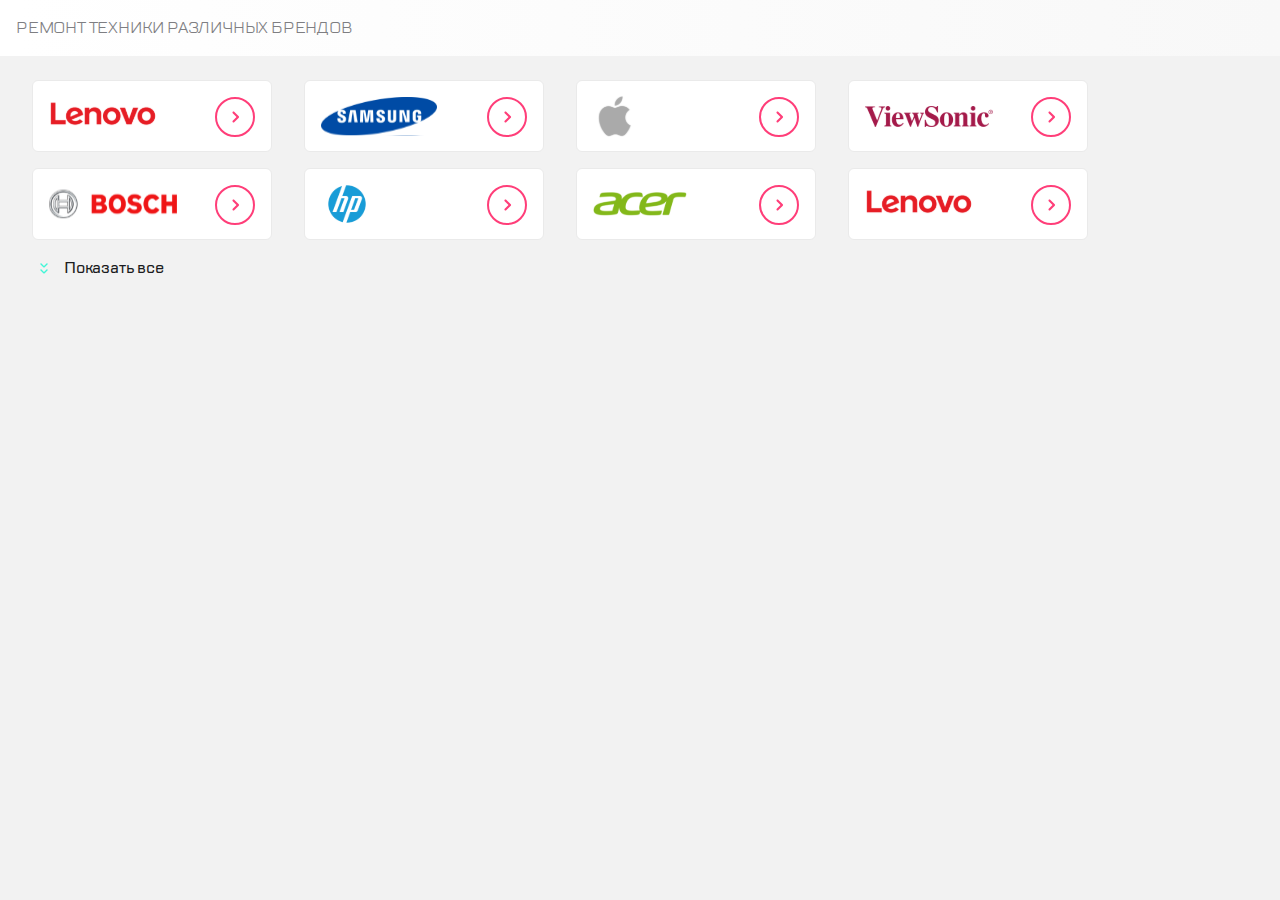
==== 1.5block/index.html @ 58ad98b1 "Add files via upload" ====
<!DOCTYPE html> 
<html lang="ru">
<head>
    <meta charset="UTF-8">
    <meta name="viewport"
          content="width=device-width, user-scalable=no, initial-scale=1.0, maximum-scale=1.0, minimum-scale=1.0">
    <meta http-equiv="X-UA-Compatible" content="ie=edge">
    <title>1.5</title>
    <link rel="stylesheet" href="https://cdn.jsdelivr.net/npm/swiper@8/swiper-bundle.min.css"/>
    <script src="https://cdn.jsdelivr.net/npm/swiper@8/swiper-bundle.min.js"></script>
    <link rel="stylesheet" href="./style/style.css">
</head>
<body>
    <section class="brands-menu">
        <h1 class="brands-menu__title">Рeмонт техники различных брендов</h1>
        <div class="swiper">
              <nav class="brands-menu__nav swiper-wrapper">
                    <a href = "#" class="swiper-slide brands-menu__item">
                      <img class="brands-menu__item-logo" src="./style/logo-pics/lenovo.svg">
                    </a>
                    <a href = "#" class="swiper-slide brands-menu__item">
                      <img  class="brands-menu__item-logo" src="./style/logo-pics/samsung.svg">
                    </a>
                    <a href = "#" class="swiper-slide brands-menu__item">
                      <img class="brands-menu__item-logo" src="./style/logo-pics/apple.svg">
                    </a>
                    <a href = "#" class="swiper-slide brands-menu__item">
                      <img class="brands-menu__item-logo" src="./style/logo-pics/viewsonic.svg">
                    </a>
                    <a href = "#" class="swiper-slide brands-menu__item">
                      <img class="brands-menu__item-logo" src="./style/logo-pics/bosh.svg">
                    </a>
                    <a href = "#" class="swiper-slide brands-menu__item">
                      <img class="brands-menu__item-logo" src="./style/logo-pics/hp.svg">
                    </a>
                    <a href = "#" class="swiper-slide brands-menu__item">
                      <img class="brands-menu__item-logo" src="./style/logo-pics/acer.svg">
                    </a>
                    <a href = "#" class="swiper-slide brands-menu__item">
                      <img class="brands-menu__item-logo" src="./style/logo-pics/lenovo.svg">
                    </a>
                    <a href = "#" class="swiper-slide brands-menu__item">
                      <img class="brands-menu__item-logo" src="./style/logo-pics/samsung.svg">
                    </a>
                    <a href = "#" class="swiper-slide brands-menu__item">
                      <img class="brands-menu__item-logo" src="./style/logo-pics/apple.svg">
                    </a>
                    <a href = "#" class="swiper-slide brands-menu__item">
                      <img class="brands-menu__item-logo" src="./style/logo-pics/samsung.svg">
                    </a>
              </nav>
                <div class="swiper-pagination"></div>
          </div>
            <div class="inner-container">
                <nav class="brands-menu__nav brands-menu__nav--advanced">
                      <a href = "#" class="brands-menu__item">
                        <img class="brands-menu__item-logo" src="./style/logo-pics/lenovo.svg">
                      </a>
                      <a href = "#" class="brands-menu__item">
                        <img  class="brands-menu__item-logo" src="./style/logo-pics/samsung.svg">
                      </a>
                      <a href = "#" class="brands-menu__item">
                        <img class="brands-menu__item-logo" src="./style/logo-pics/apple.svg">
                      </a>
                      <a href = "#" class="brands-menu__item">
                        <img class="brands-menu__item-logo" src="./style/logo-pics/viewsonic.svg">
                      </a>
                      <a href = "#" class="brands-menu__item">
                        <img class="brands-menu__item-logo" src="./style/logo-pics/bosh.svg">
                      </a>
                      <a href = "#" class="brands-menu__item">
                        <img class="brands-menu__item-logo" src="./style/logo-pics/hp.svg"></a>
                      <a href = "#" class="brands-menu__item">
                        <img class="brands-menu__item-logo" src="./style/logo-pics/acer.svg">
                      </a>
                      <a href = "#" class="brands-menu__item">
                        <img class="brands-menu__item-logo" src="./style/logo-pics/lenovo.svg">
                      </a>
                      <a href = "#" class="brands-menu__item">
                        <img class="brands-menu__item-logo" src="./style/logo-pics/samsung.svg">
                      </a>
                      <a href = "#" class="brands-menu__item">
                        <img class="brands-menu__item-logo" src="./style/logo-pics/apple.svg">
                      </a>
                      <a href = "#" class="brands-menu__item">
                        <img class="brands-menu__item-logo" src="./style/logo-pics/samsung.svg">
                      </a>
                </nav>
                <button class="brands-menu__btn-more btn-more">
                  <img class="btn-more__img" src="./style/interface-img/expand.svg">
                  <div class="brands-menu__btn-caption btn-more__caption">Показать все</div>
                </button>
            </div>
    </section>
    <script src="./script/script.js"></script>
</body>
</html>
---- 1.5block/style/style.css ----
@import url(fonts.css);

*,*::after,*::before {
    margin: 0;
    padding: 0;
    box-sizing: border-box;
    font-family: "TT Lakes", sans-serif;
    font-size: 16px;
 }

 body {
    background-color: #F2F2F2;
 }

 a:hover, button:hover {
    cursor: pointer;
 }
 .brands-menu {
    font-family: 'TT Lakes';
}

.brands-menu__nav {
    width: 100%;
 }

 .swiper-pagination-bullet {
    background-color: #9d9d9d;
    width: 12px;
    height: 12px; 
 }

 .swiper-pagination-bullet-active {
    background-color: #B5B6BC;
}

.brands-menu__item{
    position: relative;
}
.brands-menu__item-logo {
    margin-left: 16px;
}
 .brands-menu__item::after {
    content: "";
    position: absolute;
    width: 40px;
    height:40px;
    top: 16px;
    right: 16px;
    z-index: 2;
    background-image: url('./logo-pics/go.svg');
}
.brands-menu__title {
    font-weight: 400;
    padding: 16px;
    letter-spacing: -0.2px;
    height: 80px;
    width: 100%;
    font-size: 16px;
    line-height: 24px;
    text-transform: uppercase;
    color: #7E7E82;
    background-image: linear-gradient(270deg, #F8F8F8 0%, #FFFFFF 98.61%);
    }

.brands-menu__nav--advanced {
    display: none;
}

@media(min-width:758px){
    .brands-menu__title {
    height: 56px;
    }
}
.brands-menu__item {
    min-width: 224px;
    width: 240px;
    position: relative;
    display: flex;
    height: 72px;
    flex-direction: row;
    align-items: center;
    justify-content: flex-start;
    border: 1px solid #EAEAEA;
    background-color: white;
    border-radius: 6px;
 }
 .brands-menu__btn-more {
    width: 200px;
    display: none;
    background: transparent;
    border: none;
    font-family: 'TT Lakes';
    font-style: normal;
    font-weight: 500;
    font-size: 16px;
    line-height: 24px;
    letter-spacing: -0.2px;
    color: #1B1C21; 
}
.btn-more__img {
    width: 24px;
    height: 24px;
}
.btn-more__caption {
    margin-left:8px;
}
@media (hover: none) and (pointer: coarse) {
    .brands-menu__nav{
        padding: 16px;
     }
     .brands-menu__nav--advanced, .brands-menu__btn-more {
         display:none;
     }
     .swiper {
         min-width: 320px;
         min-height: 134px;
     }
     .swiper::before {
         content: '';
         position: absolute;
         width: 20px;
         height: 72px;
         background: linear-gradient(270deg, #F8F8F8 16.84%, rgba(248, 248, 248, 0.0001) 100%);
         top: 16px;
         right: 0;
         z-index: 2;
     }
 }
 
  @media (min-width:1120px) {
     .brands-menu__nav--advanced--open {
        height: auto;
     }
 }
 

 @media (min-width:768px) {
    .swiper {
        display: none;
    }
     .brands-menu__nav--advanced {
        display: initial;
    }
    .brands-menu__btn-more {
        display: flex;
    }
    .brands-menu {
        display: flex;
        flex-direction: column;
        align-items: center;
    }
    .brands-menu__item{
        width: 224px;
    }
    .inner-container {
        width: calc(100% - 24px * 2);
    }
    .brands-menu__nav--advanced {
         height: calc(72px*2 + 24px + 16px * 2);
         display: grid;
         grid-template-columns: repeat(auto-fit, 220px);
         grid-auto-rows: 72px;
         overflow: hidden;
         padding: 24px 0;
         grid-template-columns: repeat(auto-fit, 220px);
         column-gap: 24px;
         row-gap: 16px;
     }
     .brands-menu__nav--advanced--open {
         height: auto;
     }
 }

@media (min-width:1120px){
    .inner-container {
        width: calc(100% - 32px * 2);
    }
    .brands-menu__item {
        width: 240px;
    }
    .brands-menu__nav{
        padding: 24px 0;
        grid-template-columns: repeat(auto-fill, 240px);
        column-gap: 32px;
        row-gap: 16px;
    }
    .brands-menu__nav--advanced {
        height: calc(72px * 2 + 24px + 16px * 2);
    }
    .brands-menu__nav--advanced--open {
        height: auto;
    }

}
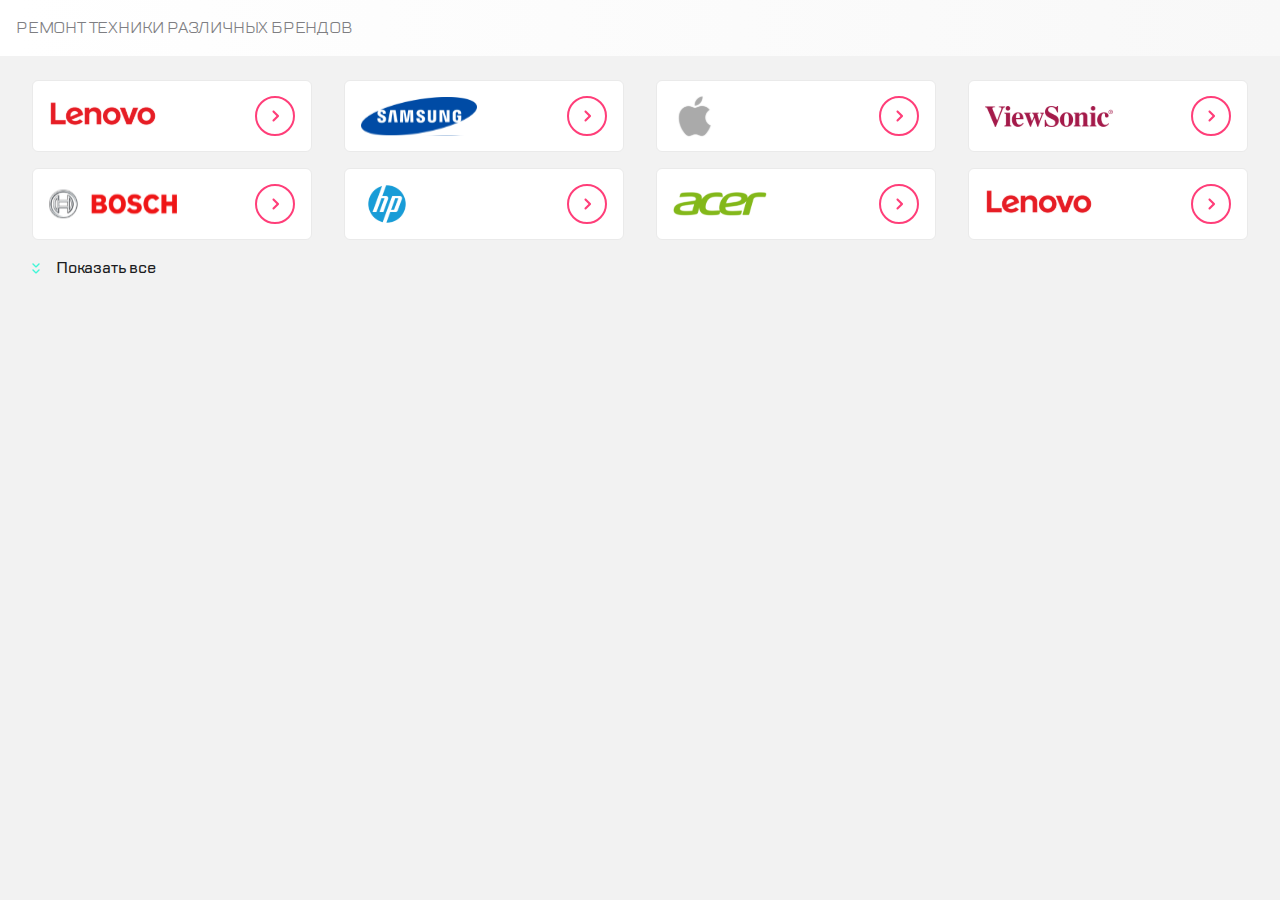
==== commit 0027bded: "Add files via upload" ====
--- a/1.5block/index.html
+++ b/1.5block/index.html
@@ -1,4 +1,4 @@
-<!DOCTYPE html> 
+<!DOCTYPE html>
 <html lang="ru">
 <head>
     <meta charset="UTF-8">
@@ -11,87 +11,176 @@
     <link rel="stylesheet" href="./style/style.css">
 </head>
 <body>
-    <section class="brands-menu">
-        <h1 class="brands-menu__title">Рeмонт техники различных брендов</h1>
+    <section class="brands">
+        <h1 class="brands__title">Рeмонт техники различных брендов</h1>
         <div class="swiper">
-              <nav class="brands-menu__nav swiper-wrapper">
-                    <a href = "#" class="swiper-slide brands-menu__item">
-                      <img class="brands-menu__item-logo" src="./style/logo-pics/lenovo.svg">
-                    </a>
-                    <a href = "#" class="swiper-slide brands-menu__item">
-                      <img  class="brands-menu__item-logo" src="./style/logo-pics/samsung.svg">
-                    </a>
-                    <a href = "#" class="swiper-slide brands-menu__item">
-                      <img class="brands-menu__item-logo" src="./style/logo-pics/apple.svg">
-                    </a>
-                    <a href = "#" class="swiper-slide brands-menu__item">
-                      <img class="brands-menu__item-logo" src="./style/logo-pics/viewsonic.svg">
-                    </a>
-                    <a href = "#" class="swiper-slide brands-menu__item">
-                      <img class="brands-menu__item-logo" src="./style/logo-pics/bosh.svg">
-                    </a>
-                    <a href = "#" class="swiper-slide brands-menu__item">
-                      <img class="brands-menu__item-logo" src="./style/logo-pics/hp.svg">
-                    </a>
-                    <a href = "#" class="swiper-slide brands-menu__item">
-                      <img class="brands-menu__item-logo" src="./style/logo-pics/acer.svg">
-                    </a>
-                    <a href = "#" class="swiper-slide brands-menu__item">
-                      <img class="brands-menu__item-logo" src="./style/logo-pics/lenovo.svg">
-                    </a>
-                    <a href = "#" class="swiper-slide brands-menu__item">
-                      <img class="brands-menu__item-logo" src="./style/logo-pics/samsung.svg">
-                    </a>
-                    <a href = "#" class="swiper-slide brands-menu__item">
-                      <img class="brands-menu__item-logo" src="./style/logo-pics/apple.svg">
-                    </a>
-                    <a href = "#" class="swiper-slide brands-menu__item">
-                      <img class="brands-menu__item-logo" src="./style/logo-pics/samsung.svg">
-                    </a>
-              </nav>
+            <menu class="brands__nav swiper-wrapper">
+                <button class="brands__item swiper-slide">
+                    <img class="brands__item-logo" src="./style/logo-pics/lenovo.svg">
+                    <svg class="brands__icon" width="40" height="40" viewBox="0 0 40 40" fill="none" xmlns="http://www.w3.org/2000/svg">
+                        <rect x="1" y="1" width="38" height="38" rx="19" stroke="#FF3E79" stroke-width="2"/>
+                        <path fill-rule="evenodd" clip-rule="evenodd" d="M21.5 20L17.7071 16.2071C17.3166 15.8166 17.3166 15.1834 17.7071 14.7929L17.7929 14.7071C18.1834 14.3166 18.8166 14.3166 19.2071 14.7071L23.7929 19.2929C24.1834 19.6834 24.1834 20.3166 23.7929 20.7071L19.2071 25.2929C18.8166 25.6834 18.1834 25.6834 17.7929 25.2929L17.7071 25.2071C17.3166 24.8166 17.3166 24.1834 17.7071 23.7929L21.5 20Z" fill="#FF3E79"/>
+                    </svg>
+                </button>
+                <button class="swiper-slide brands__item">
+                    <img  class="brands__item-logo" src="./style/logo-pics/samsung.svg">
+                    <svg class="brands__icon" width="40" height="40" viewBox="0 0 40 40" fill="none" xmlns="http://www.w3.org/2000/svg">
+                        <rect x="1" y="1" width="38" height="38" rx="19" stroke="#FF3E79" stroke-width="2"/>
+                        <path fill-rule="evenodd" clip-rule="evenodd" d="M21.5 20L17.7071 16.2071C17.3166 15.8166 17.3166 15.1834 17.7071 14.7929L17.7929 14.7071C18.1834 14.3166 18.8166 14.3166 19.2071 14.7071L23.7929 19.2929C24.1834 19.6834 24.1834 20.3166 23.7929 20.7071L19.2071 25.2929C18.8166 25.6834 18.1834 25.6834 17.7929 25.2929L17.7071 25.2071C17.3166 24.8166 17.3166 24.1834 17.7071 23.7929L21.5 20Z" fill="#FF3E79"/>
+                    </svg>
+                </button>
+                <button class="swiper-slide brands__item">
+                    <img class="brands__item-logo" src="./style/logo-pics/apple.svg">
+                     <svg class="brands__icon" width="40" height="40" viewBox="0 0 40 40" fill="none" xmlns="http://www.w3.org/2000/svg">
+                        <rect x="1" y="1" width="38" height="38" rx="19" stroke="#FF3E79" stroke-width="2"/>
+                        <path fill-rule="evenodd" clip-rule="evenodd" d="M21.5 20L17.7071 16.2071C17.3166 15.8166 17.3166 15.1834 17.7071 14.7929L17.7929 14.7071C18.1834 14.3166 18.8166 14.3166 19.2071 14.7071L23.7929 19.2929C24.1834 19.6834 24.1834 20.3166 23.7929 20.7071L19.2071 25.2929C18.8166 25.6834 18.1834 25.6834 17.7929 25.2929L17.7071 25.2071C17.3166 24.8166 17.3166 24.1834 17.7071 23.7929L21.5 20Z" fill="#FF3E79"/>
+                    </svg>
+                </button>
+                <button class="swiper-slide brands__item">
+                    <img class="brands__item-logo" src="./style/logo-pics/viewsonic.svg">
+                    <svg class="brands__icon" width="40" height="40" viewBox="0 0 40 40" fill="none" xmlns="http://www.w3.org/2000/svg">
+                        <rect x="1" y="1" width="38" height="38" rx="19" stroke="#FF3E79" stroke-width="2"/>
+                        <path fill-rule="evenodd" clip-rule="evenodd" d="M21.5 20L17.7071 16.2071C17.3166 15.8166 17.3166 15.1834 17.7071 14.7929L17.7929 14.7071C18.1834 14.3166 18.8166 14.3166 19.2071 14.7071L23.7929 19.2929C24.1834 19.6834 24.1834 20.3166 23.7929 20.7071L19.2071 25.2929C18.8166 25.6834 18.1834 25.6834 17.7929 25.2929L17.7071 25.2071C17.3166 24.8166 17.3166 24.1834 17.7071 23.7929L21.5 20Z" fill="#FF3E79"/>
+                    </svg>
+                </button>
+                <button class="swiper-slide brands__item">
+                    <img class="brands__item-logo" src="./style/logo-pics/bosh.svg">
+                    <svg class="brands__icon" width="40" height="40" viewBox="0 0 40 40" fill="none" xmlns="http://www.w3.org/2000/svg">
+                        <rect x="1" y="1" width="38" height="38" rx="19" stroke="#FF3E79" stroke-width="2"/>
+                        <path fill-rule="evenodd" clip-rule="evenodd" d="M21.5 20L17.7071 16.2071C17.3166 15.8166 17.3166 15.1834 17.7071 14.7929L17.7929 14.7071C18.1834 14.3166 18.8166 14.3166 19.2071 14.7071L23.7929 19.2929C24.1834 19.6834 24.1834 20.3166 23.7929 20.7071L19.2071 25.2929C18.8166 25.6834 18.1834 25.6834 17.7929 25.2929L17.7071 25.2071C17.3166 24.8166 17.3166 24.1834 17.7071 23.7929L21.5 20Z" fill="#FF3E79"/>
+                    </svg>
+                </button>
+                <button class="swiper-slide brands__item">
+                    <img class="brands__item-logo" src="./style/logo-pics/hp.svg">
+                    <svg class="brands__icon" width="40" height="40" viewBox="0 0 40 40" fill="none" xmlns="http://www.w3.org/2000/svg">
+                        <rect x="1" y="1" width="38" height="38" rx="19" stroke="#FF3E79" stroke-width="2"/>
+                        <path fill-rule="evenodd" clip-rule="evenodd" d="M21.5 20L17.7071 16.2071C17.3166 15.8166 17.3166 15.1834 17.7071 14.7929L17.7929 14.7071C18.1834 14.3166 18.8166 14.3166 19.2071 14.7071L23.7929 19.2929C24.1834 19.6834 24.1834 20.3166 23.7929 20.7071L19.2071 25.2929C18.8166 25.6834 18.1834 25.6834 17.7929 25.2929L17.7071 25.2071C17.3166 24.8166 17.3166 24.1834 17.7071 23.7929L21.5 20Z" fill="#FF3E79"/>
+                    </svg>
+                </button>
+                <button class="swiper-slide brands__item">
+                    <img class="brands__item-logo" src="./style/logo-pics/acer.svg">
+                    <svg class="brands__icon" width="40" height="40" viewBox="0 0 40 40" fill="none" xmlns="http://www.w3.org/2000/svg">
+                        <rect x="1" y="1" width="38" height="38" rx="19" stroke="#FF3E79" stroke-width="2"/>
+                        <path fill-rule="evenodd" clip-rule="evenodd" d="M21.5 20L17.7071 16.2071C17.3166 15.8166 17.3166 15.1834 17.7071 14.7929L17.7929 14.7071C18.1834 14.3166 18.8166 14.3166 19.2071 14.7071L23.7929 19.2929C24.1834 19.6834 24.1834 20.3166 23.7929 20.7071L19.2071 25.2929C18.8166 25.6834 18.1834 25.6834 17.7929 25.2929L17.7071 25.2071C17.3166 24.8166 17.3166 24.1834 17.7071 23.7929L21.5 20Z" fill="#FF3E79"/>
+                    </svg>
+                </button>
+                <button class="swiper-slide brands__item">
+                    <img class="brands__item-logo" src="./style/logo-pics/lenovo.svg">
+                    <svg class="brands__icon" width="40" height="40" viewBox="0 0 40 40" fill="none" xmlns="http://www.w3.org/2000/svg">
+                        <rect x="1" y="1" width="38" height="38" rx="19" stroke="#FF3E79" stroke-width="2"/>
+                        <path fill-rule="evenodd" clip-rule="evenodd" d="M21.5 20L17.7071 16.2071C17.3166 15.8166 17.3166 15.1834 17.7071 14.7929L17.7929 14.7071C18.1834 14.3166 18.8166 14.3166 19.2071 14.7071L23.7929 19.2929C24.1834 19.6834 24.1834 20.3166 23.7929 20.7071L19.2071 25.2929C18.8166 25.6834 18.1834 25.6834 17.7929 25.2929L17.7071 25.2071C17.3166 24.8166 17.3166 24.1834 17.7071 23.7929L21.5 20Z" fill="#FF3E79"/>
+                    </svg>
+                </button>
+                <button class="swiper-slide brands__item">
+                    <img class="brands__item-logo" src="./style/logo-pics/samsung.svg">
+                    <svg class="brands__icon" width="40" height="40" viewBox="0 0 40 40" fill="none" xmlns="http://www.w3.org/2000/svg">
+                        <rect x="1" y="1" width="38" height="38" rx="19" stroke="#FF3E79" stroke-width="2"/>
+                        <path fill-rule="evenodd" clip-rule="evenodd" d="M21.5 20L17.7071 16.2071C17.3166 15.8166 17.3166 15.1834 17.7071 14.7929L17.7929 14.7071C18.1834 14.3166 18.8166 14.3166 19.2071 14.7071L23.7929 19.2929C24.1834 19.6834 24.1834 20.3166 23.7929 20.7071L19.2071 25.2929C18.8166 25.6834 18.1834 25.6834 17.7929 25.2929L17.7071 25.2071C17.3166 24.8166 17.3166 24.1834 17.7071 23.7929L21.5 20Z" fill="#FF3E79"/>
+                    </svg>
+                </button>
+                <button class="swiper-slide brands__item">
+                    <img class="brands__item-logo" src="./style/logo-pics/apple.svg">
+                    <svg class="brands__icon" width="40" height="40" viewBox="0 0 40 40" fill="none" xmlns="http://www.w3.org/2000/svg">
+                        <rect x="1" y="1" width="38" height="38" rx="19" stroke="#FF3E79" stroke-width="2"/>
+                        <path fill-rule="evenodd" clip-rule="evenodd" d="M21.5 20L17.7071 16.2071C17.3166 15.8166 17.3166 15.1834 17.7071 14.7929L17.7929 14.7071C18.1834 14.3166 18.8166 14.3166 19.2071 14.7071L23.7929 19.2929C24.1834 19.6834 24.1834 20.3166 23.7929 20.7071L19.2071 25.2929C18.8166 25.6834 18.1834 25.6834 17.7929 25.2929L17.7071 25.2071C17.3166 24.8166 17.3166 24.1834 17.7071 23.7929L21.5 20Z" fill="#FF3E79"/>
+                    </svg>
+                </button>
+                <button class="swiper-slide brands__item">
+                    <img class="brands__item-logo" src="./style/logo-pics/samsung.svg">
+                    <svg class="brands__icon" width="40" height="40" viewBox="0 0 40 40" fill="none" xmlns="http://www.w3.org/2000/svg">
+                        <rect x="1" y="1" width="38" height="38" rx="19" stroke="#FF3E79" stroke-width="2"/>
+                        <path fill-rule="evenodd" clip-rule="evenodd" d="M21.5 20L17.7071 16.2071C17.3166 15.8166 17.3166 15.1834 17.7071 14.7929L17.7929 14.7071C18.1834 14.3166 18.8166 14.3166 19.2071 14.7071L23.7929 19.2929C24.1834 19.6834 24.1834 20.3166 23.7929 20.7071L19.2071 25.2929C18.8166 25.6834 18.1834 25.6834 17.7929 25.2929L17.7071 25.2071C17.3166 24.8166 17.3166 24.1834 17.7071 23.7929L21.5 20Z" fill="#FF3E79"/>
+                    </svg>
+                </button>
+            </menu>
                 <div class="swiper-pagination"></div>
-          </div>
-            <div class="inner-container">
-                <nav class="brands-menu__nav brands-menu__nav--advanced">
-                      <a href = "#" class="brands-menu__item">
-                        <img class="brands-menu__item-logo" src="./style/logo-pics/lenovo.svg">
-                      </a>
-                      <a href = "#" class="brands-menu__item">
-                        <img  class="brands-menu__item-logo" src="./style/logo-pics/samsung.svg">
-                      </a>
-                      <a href = "#" class="brands-menu__item">
-                        <img class="brands-menu__item-logo" src="./style/logo-pics/apple.svg">
-                      </a>
-                      <a href = "#" class="brands-menu__item">
-                        <img class="brands-menu__item-logo" src="./style/logo-pics/viewsonic.svg">
-                      </a>
-                      <a href = "#" class="brands-menu__item">
-                        <img class="brands-menu__item-logo" src="./style/logo-pics/bosh.svg">
-                      </a>
-                      <a href = "#" class="brands-menu__item">
-                        <img class="brands-menu__item-logo" src="./style/logo-pics/hp.svg"></a>
-                      <a href = "#" class="brands-menu__item">
-                        <img class="brands-menu__item-logo" src="./style/logo-pics/acer.svg">
-                      </a>
-                      <a href = "#" class="brands-menu__item">
-                        <img class="brands-menu__item-logo" src="./style/logo-pics/lenovo.svg">
-                      </a>
-                      <a href = "#" class="brands-menu__item">
-                        <img class="brands-menu__item-logo" src="./style/logo-pics/samsung.svg">
-                      </a>
-                      <a href = "#" class="brands-menu__item">
-                        <img class="brands-menu__item-logo" src="./style/logo-pics/apple.svg">
-                      </a>
-                      <a href = "#" class="brands-menu__item">
-                        <img class="brands-menu__item-logo" src="./style/logo-pics/samsung.svg">
-                      </a>
-                </nav>
-                <button class="brands-menu__btn-more btn-more">
-                  <img class="btn-more__img" src="./style/interface-img/expand.svg">
-                  <div class="brands-menu__btn-caption btn-more__caption">Показать все</div>
+        </div>
+            <div class="brands-container">
+                <menu class="brands__nav brands__nav--advanced">
+                    <button class="brands__item">
+                        <img class="brands__item-logo" src="./style/logo-pics/lenovo.svg">
+                        <svg class="brands__icon" width="40" height="40" viewBox="0 0 40 40" fill="none" xmlns="http://www.w3.org/2000/svg">
+                            <rect x="1" y="1" width="38" height="38" rx="19" stroke="#FF3E79" stroke-width="2"/>
+                            <path fill-rule="evenodd" clip-rule="evenodd" d="M21.5 20L17.7071 16.2071C17.3166 15.8166 17.3166 15.1834 17.7071 14.7929L17.7929 14.7071C18.1834 14.3166 18.8166 14.3166 19.2071 14.7071L23.7929 19.2929C24.1834 19.6834 24.1834 20.3166 23.7929 20.7071L19.2071 25.2929C18.8166 25.6834 18.1834 25.6834 17.7929 25.2929L17.7071 25.2071C17.3166 24.8166 17.3166 24.1834 17.7071 23.7929L21.5 20Z" fill="#FF3E79"/>
+                        </svg>
+                    </button>
+                    <button class="brands__item">
+                        <img  class="brands__item-logo" src="./style/logo-pics/samsung.svg">
+                        <svg class="brands__icon" width="40" height="40" viewBox="0 0 40 40" fill="none" xmlns="http://www.w3.org/2000/svg">
+                            <rect x="1" y="1" width="38" height="38" rx="19" stroke="#FF3E79" stroke-width="2"/>
+                            <path fill-rule="evenodd" clip-rule="evenodd" d="M21.5 20L17.7071 16.2071C17.3166 15.8166 17.3166 15.1834 17.7071 14.7929L17.7929 14.7071C18.1834 14.3166 18.8166 14.3166 19.2071 14.7071L23.7929 19.2929C24.1834 19.6834 24.1834 20.3166 23.7929 20.7071L19.2071 25.2929C18.8166 25.6834 18.1834 25.6834 17.7929 25.2929L17.7071 25.2071C17.3166 24.8166 17.3166 24.1834 17.7071 23.7929L21.5 20Z" fill="#FF3E79"/>
+                        </svg>
+                    </button>
+                    <button class="brands__item">
+                        <img class="brands__item-logo" src="./style/logo-pics/apple.svg">
+                        <svg class="brands__icon" width="40" height="40" viewBox="0 0 40 40" fill="none" xmlns="http://www.w3.org/2000/svg">
+                            <rect x="1" y="1" width="38" height="38" rx="19" stroke="#FF3E79" stroke-width="2"/>
+                            <path fill-rule="evenodd" clip-rule="evenodd" d="M21.5 20L17.7071 16.2071C17.3166 15.8166 17.3166 15.1834 17.7071 14.7929L17.7929 14.7071C18.1834 14.3166 18.8166 14.3166 19.2071 14.7071L23.7929 19.2929C24.1834 19.6834 24.1834 20.3166 23.7929 20.7071L19.2071 25.2929C18.8166 25.6834 18.1834 25.6834 17.7929 25.2929L17.7071 25.2071C17.3166 24.8166 17.3166 24.1834 17.7071 23.7929L21.5 20Z" fill="#FF3E79"/>
+                        </svg>
+                    </button>
+                    <button class="brands__item">
+                        <img class="brands__item-logo" src="./style/logo-pics/viewsonic.svg">
+                        <svg class="brands__icon" width="40" height="40" viewBox="0 0 40 40" fill="none" xmlns="http://www.w3.org/2000/svg">
+                            <rect x="1" y="1" width="38" height="38" rx="19" stroke="#FF3E79" stroke-width="2"/>
+                            <path fill-rule="evenodd" clip-rule="evenodd" d="M21.5 20L17.7071 16.2071C17.3166 15.8166 17.3166 15.1834 17.7071 14.7929L17.7929 14.7071C18.1834 14.3166 18.8166 14.3166 19.2071 14.7071L23.7929 19.2929C24.1834 19.6834 24.1834 20.3166 23.7929 20.7071L19.2071 25.2929C18.8166 25.6834 18.1834 25.6834 17.7929 25.2929L17.7071 25.2071C17.3166 24.8166 17.3166 24.1834 17.7071 23.7929L21.5 20Z" fill="#FF3E79"/>
+                        </svg>
+                    </button>
+                    <button class="brands__item">
+                        <img class="brands__item-logo" src="./style/logo-pics/bosh.svg">
+                        <svg class="brands__icon" width="40" height="40" viewBox="0 0 40 40" fill="none" xmlns="http://www.w3.org/2000/svg">
+                            <rect x="1" y="1" width="38" height="38" rx="19" stroke="#FF3E79" stroke-width="2"/>
+                            <path fill-rule="evenodd" clip-rule="evenodd" d="M21.5 20L17.7071 16.2071C17.3166 15.8166 17.3166 15.1834 17.7071 14.7929L17.7929 14.7071C18.1834 14.3166 18.8166 14.3166 19.2071 14.7071L23.7929 19.2929C24.1834 19.6834 24.1834 20.3166 23.7929 20.7071L19.2071 25.2929C18.8166 25.6834 18.1834 25.6834 17.7929 25.2929L17.7071 25.2071C17.3166 24.8166 17.3166 24.1834 17.7071 23.7929L21.5 20Z" fill="#FF3E79"/>
+                        </svg>
+                    </button>
+                    <button class="brands__item">
+                        <img class="brands__item-logo" src="./style/logo-pics/hp.svg">
+                        <svg class="brands__icon" width="40" height="40" viewBox="0 0 40 40" fill="none" xmlns="http://www.w3.org/2000/svg">
+                            <rect x="1" y="1" width="38" height="38" rx="19" stroke="#FF3E79" stroke-width="2"/>
+                            <path fill-rule="evenodd" clip-rule="evenodd" d="M21.5 20L17.7071 16.2071C17.3166 15.8166 17.3166 15.1834 17.7071 14.7929L17.7929 14.7071C18.1834 14.3166 18.8166 14.3166 19.2071 14.7071L23.7929 19.2929C24.1834 19.6834 24.1834 20.3166 23.7929 20.7071L19.2071 25.2929C18.8166 25.6834 18.1834 25.6834 17.7929 25.2929L17.7071 25.2071C17.3166 24.8166 17.3166 24.1834 17.7071 23.7929L21.5 20Z" fill="#FF3E79"/>
+                        </svg>
+                    </button>
+                    <button class="brands__item">
+                        <img class="brands__item-logo" src="./style/logo-pics/acer.svg">
+                        <svg class="brands__icon" width="40" height="40" viewBox="0 0 40 40" fill="none" xmlns="http://www.w3.org/2000/svg">
+                            <rect x="1" y="1" width="38" height="38" rx="19" stroke="#FF3E79" stroke-width="2"/>
+                            <path fill-rule="evenodd" clip-rule="evenodd" d="M21.5 20L17.7071 16.2071C17.3166 15.8166 17.3166 15.1834 17.7071 14.7929L17.7929 14.7071C18.1834 14.3166 18.8166 14.3166 19.2071 14.7071L23.7929 19.2929C24.1834 19.6834 24.1834 20.3166 23.7929 20.7071L19.2071 25.2929C18.8166 25.6834 18.1834 25.6834 17.7929 25.2929L17.7071 25.2071C17.3166 24.8166 17.3166 24.1834 17.7071 23.7929L21.5 20Z" fill="#FF3E79"/>
+                        </svg>
+                    </button>
+                    <button class="brands__item">
+                        <img class="brands__item-logo" src="./style/logo-pics/lenovo.svg">
+                        <svg class="brands__icon" width="40" height="40" viewBox="0 0 40 40" fill="none" xmlns="http://www.w3.org/2000/svg">
+                            <rect x="1" y="1" width="38" height="38" rx="19" stroke="#FF3E79" stroke-width="2"/>
+                            <path fill-rule="evenodd" clip-rule="evenodd" d="M21.5 20L17.7071 16.2071C17.3166 15.8166 17.3166 15.1834 17.7071 14.7929L17.7929 14.7071C18.1834 14.3166 18.8166 14.3166 19.2071 14.7071L23.7929 19.2929C24.1834 19.6834 24.1834 20.3166 23.7929 20.7071L19.2071 25.2929C18.8166 25.6834 18.1834 25.6834 17.7929 25.2929L17.7071 25.2071C17.3166 24.8166 17.3166 24.1834 17.7071 23.7929L21.5 20Z" fill="#FF3E79"/>
+                        </svg>
+                      </button>
+                    <button class="brands__item">
+                        <img class="brands__item-logo" src="./style/logo-pics/samsung.svg">
+                        <svg class="brands__icon" width="40" height="40" viewBox="0 0 40 40" fill="none" xmlns="http://www.w3.org/2000/svg">
+                            <rect x="1" y="1" width="38" height="38" rx="19" stroke="#FF3E79" stroke-width="2"/>
+                            <path fill-rule="evenodd" clip-rule="evenodd" d="M21.5 20L17.7071 16.2071C17.3166 15.8166 17.3166 15.1834 17.7071 14.7929L17.7929 14.7071C18.1834 14.3166 18.8166 14.3166 19.2071 14.7071L23.7929 19.2929C24.1834 19.6834 24.1834 20.3166 23.7929 20.7071L19.2071 25.2929C18.8166 25.6834 18.1834 25.6834 17.7929 25.2929L17.7071 25.2071C17.3166 24.8166 17.3166 24.1834 17.7071 23.7929L21.5 20Z" fill="#FF3E79"/>
+                        </svg>
+                    </button>
+                    <button class="brands__item">
+                        <img class="brands__item-logo" src="./style/logo-pics/apple.svg">
+                        <svg class="brands__icon" width="40" height="40" viewBox="0 0 40 40" fill="none" xmlns="http://www.w3.org/2000/svg">
+                            <rect x="1" y="1" width="38" height="38" rx="19" stroke="#FF3E79" stroke-width="2"/>
+                            <path fill-rule="evenodd" clip-rule="evenodd" d="M21.5 20L17.7071 16.2071C17.3166 15.8166 17.3166 15.1834 17.7071 14.7929L17.7929 14.7071C18.1834 14.3166 18.8166 14.3166 19.2071 14.7071L23.7929 19.2929C24.1834 19.6834 24.1834 20.3166 23.7929 20.7071L19.2071 25.2929C18.8166 25.6834 18.1834 25.6834 17.7929 25.2929L17.7071 25.2071C17.3166 24.8166 17.3166 24.1834 17.7071 23.7929L21.5 20Z" fill="#FF3E79"/>
+                        </svg>
+                    </button>
+                    <button class="brands__item">
+                        <img class="brands__item-logo" src="./style/logo-pics/samsung.svg">
+                        <svg class="brands__icon" width="40" height="40" viewBox="0 0 40 40" fill="none" xmlns="http://www.w3.org/2000/svg">
+                            <rect x="1" y="1" width="38" height="38" rx="19" stroke="#FF3E79" stroke-width="2"/>
+                            <path fill-rule="evenodd" clip-rule="evenodd" d="M21.5 20L17.7071 16.2071C17.3166 15.8166 17.3166 15.1834 17.7071 14.7929L17.7929 14.7071C18.1834 14.3166 18.8166 14.3166 19.2071 14.7071L23.7929 19.2929C24.1834 19.6834 24.1834 20.3166 23.7929 20.7071L19.2071 25.2929C18.8166 25.6834 18.1834 25.6834 17.7929 25.2929L17.7071 25.2071C17.3166 24.8166 17.3166 24.1834 17.7071 23.7929L21.5 20Z" fill="#FF3E79"/>
+                        </svg>
+                    </button>
+                </menu>
+                <button class="brands__btn-more btn-more">
+                  <img class="brands-btn-more__icon btn-more__icon" src="./style/interface-img/expand.svg">
+                  <span class="brands__btn-caption btn-more__caption">Показать все</span>
                 </button>
             </div>
     </section>
     <script src="./script/script.js"></script>
 </body>
-</html>+</html>
--- a/1.5block/style/style.css
+++ b/1.5block/style/style.css
@@ -5,75 +5,36 @@
     padding: 0;
     box-sizing: border-box;
     font-family: "TT Lakes", sans-serif;
-    font-size: 16px;
  }
 
- body {
+body {
     background-color: #F2F2F2;
  }
 
  a:hover, button:hover {
     cursor: pointer;
  }
- .brands-menu {
-    font-family: 'TT Lakes';
+
+.brands__nav {
+    width: 100%;
+    padding: 16px 0;
+    grid-template-columns: repeat(auto-fit, 240px);
 }
 
-.brands-menu__nav {
-    width: 100%;
- }
-
- .swiper-pagination-bullet {
+.swiper-pagination-bullet {
     background-color: #9d9d9d;
     width: 12px;
-    height: 12px; 
+    height: 12px;
  }
 
  .swiper-pagination-bullet-active {
     background-color: #B5B6BC;
 }
 
-.brands-menu__item{
-    position: relative;
-}
-.brands-menu__item-logo {
-    margin-left: 16px;
-}
- .brands-menu__item::after {
-    content: "";
-    position: absolute;
-    width: 40px;
-    height:40px;
-    top: 16px;
-    right: 16px;
-    z-index: 2;
-    background-image: url('./logo-pics/go.svg');
-}
-.brands-menu__title {
-    font-weight: 400;
-    padding: 16px;
-    letter-spacing: -0.2px;
-    height: 80px;
-    width: 100%;
-    font-size: 16px;
-    line-height: 24px;
-    text-transform: uppercase;
-    color: #7E7E82;
-    background-image: linear-gradient(270deg, #F8F8F8 0%, #FFFFFF 98.61%);
-    }
-
-.brands-menu__nav--advanced {
-    display: none;
-}
-
-@media(min-width:758px){
-    .brands-menu__title {
-    height: 56px;
-    }
-}
-.brands-menu__item {
-    min-width: 224px;
-    width: 240px;
+.brands__item {
+    margin: 0 16px;
+    min-width:240px;
+    max-width: 240px;
     position: relative;
     display: flex;
     height: 72px;
@@ -84,8 +45,61 @@
     background-color: white;
     border-radius: 6px;
  }
- .brands-menu__btn-more {
-    width: 200px;
+
+.brands__item-logo {
+    margin-left: 16px;
+}
+
+.brands__icon {
+    margin-left: auto;
+    margin-right: 16px;
+    transition: .4s;
+}
+
+.brands__item:hover ,
+.brands__item:focus {
+    transition: .3s;
+    box-shadow: 0 0 2px 2px #FF3E79;
+    transform: scale(0.97);
+ }
+
+.brands__item:hover .brands__icon,
+.brands__item:focus .brands__icon{
+    transform: rotate(180deg);
+    transition: .4s;
+}
+
+.brands__title {
+    font-weight: 400;
+    padding: 16px;
+    letter-spacing: -0.2px;
+    height: 80px;
+    width: 100%;
+    font-size: 16px;
+    line-height: 24px;
+    text-transform: uppercase;
+    color: #7E7E82;
+    background: linear-gradient(270deg, #F8F8F8 0%, #FFFFFF 98.61%);
+}
+
+
+.brands__nav--advanced {
+    display: none;
+}
+
+
+ @media(min-width:768px) {
+    .brands__title {
+        height: 56px;
+    }
+    .brands__item {
+        min-width: 224px;
+        max-width: 100%;
+        margin: 0;
+    }
+}
+ .brands__btn-more {
+    margin-left: 24px;
     display: none;
     background: transparent;
     border: none;
@@ -95,102 +109,83 @@
     font-size: 16px;
     line-height: 24px;
     letter-spacing: -0.2px;
-    color: #1B1C21; 
+    color: #1B1C21;
 }
-.btn-more__img {
+.btn-more__icon {
+    transition: .4s;
     width: 24px;
     height: 24px;
 }
+.btn-more__icon--active {
+    transition: .4s;
+    transform: rotate(180deg);
+}
+
 .btn-more__caption {
     margin-left:8px;
 }
-@media (hover: none) and (pointer: coarse) {
-    .brands-menu__nav{
-        padding: 16px;
-     }
-     .brands-menu__nav--advanced, .brands-menu__btn-more {
-         display:none;
-     }
-     .swiper {
-         min-width: 320px;
-         min-height: 134px;
-     }
-     .swiper::before {
-         content: '';
-         position: absolute;
-         width: 20px;
-         height: 72px;
-         background: linear-gradient(270deg, #F8F8F8 16.84%, rgba(248, 248, 248, 0.0001) 100%);
-         top: 16px;
-         right: 0;
-         z-index: 2;
-     }
- }
- 
-  @media (min-width:1120px) {
-     .brands-menu__nav--advanced--open {
-        height: auto;
-     }
- }
- 
+
+.swiper {
+    min-width: 320px;
+    min-height: 134px;
+}
+
+.swiper::before {
+    content: '';
+    position: absolute;
+    width: 20px;
+    height: 72px;
+    background: linear-gradient(270deg, #F8F8F8 16.84%, rgba(248, 248, 248, 0.0001) 100%);
+    top: 16px;
+    right: 0;
+    z-index: 2;
+}
 
  @media (min-width:768px) {
-    .swiper {
-        display: none;
-    }
-     .brands-menu__nav--advanced {
+    .brands__nav--advanced {
         display: initial;
     }
-    .brands-menu__btn-more {
+    .brands__btn-more {
         display: flex;
     }
-    .brands-menu {
+    .brands {
         display: flex;
         flex-direction: column;
         align-items: center;
     }
-    .brands-menu__item{
-        width: 224px;
+    .brands-container {
+        width: 100%;
     }
-    .inner-container {
-        width: calc(100% - 24px * 2);
+    .brands__nav--advanced {
+        height: calc(72px*2 + 24px + 16px * 2);
+        display: grid;
+        grid-template-columns: repeat(3, 1fr);
+        grid-auto-rows: 72px;
+        overflow: hidden;
+        padding: 24px 24px;
+        column-gap: 24px;
+        row-gap: 16px;
+     }
+    .brands__nav--advanced--open {
+       height: auto;
     }
-    .brands-menu__nav--advanced {
-         height: calc(72px*2 + 24px + 16px * 2);
-         display: grid;
-         grid-template-columns: repeat(auto-fit, 220px);
-         grid-auto-rows: 72px;
-         overflow: hidden;
-         padding: 24px 0;
-         grid-template-columns: repeat(auto-fit, 220px);
-         column-gap: 24px;
-         row-gap: 16px;
-     }
-     .brands-menu__nav--advanced--open {
-         height: auto;
-     }
  }
 
 @media (min-width:1120px){
-    .inner-container {
-        width: calc(100% - 32px * 2);
+    .brands__item {
+        min-width: 240px;
+        max-width: 100%;
     }
-    .brands-menu__item {
-        width: 240px;
+    .brands__nav--advanced {
+        height: calc(72px * 2 + 24px + 16px * 2);
+        padding: 24px 0;
+        grid-template-columns: repeat(4, 1fr);
+        column-gap: 32px;
+        padding: 24px 32px;
     }
-    .brands-menu__nav{
-        padding: 24px 0;
-        grid-template-columns: repeat(auto-fill, 240px);
-        column-gap: 32px;
-        row-gap: 16px;
-    }
-    .brands-menu__nav--advanced {
-        height: calc(72px * 2 + 24px + 16px * 2);
-    }
-    .brands-menu__nav--advanced--open {
+    .brands__nav--advanced--open {
         height: auto;
     }
-
 }
 
 
